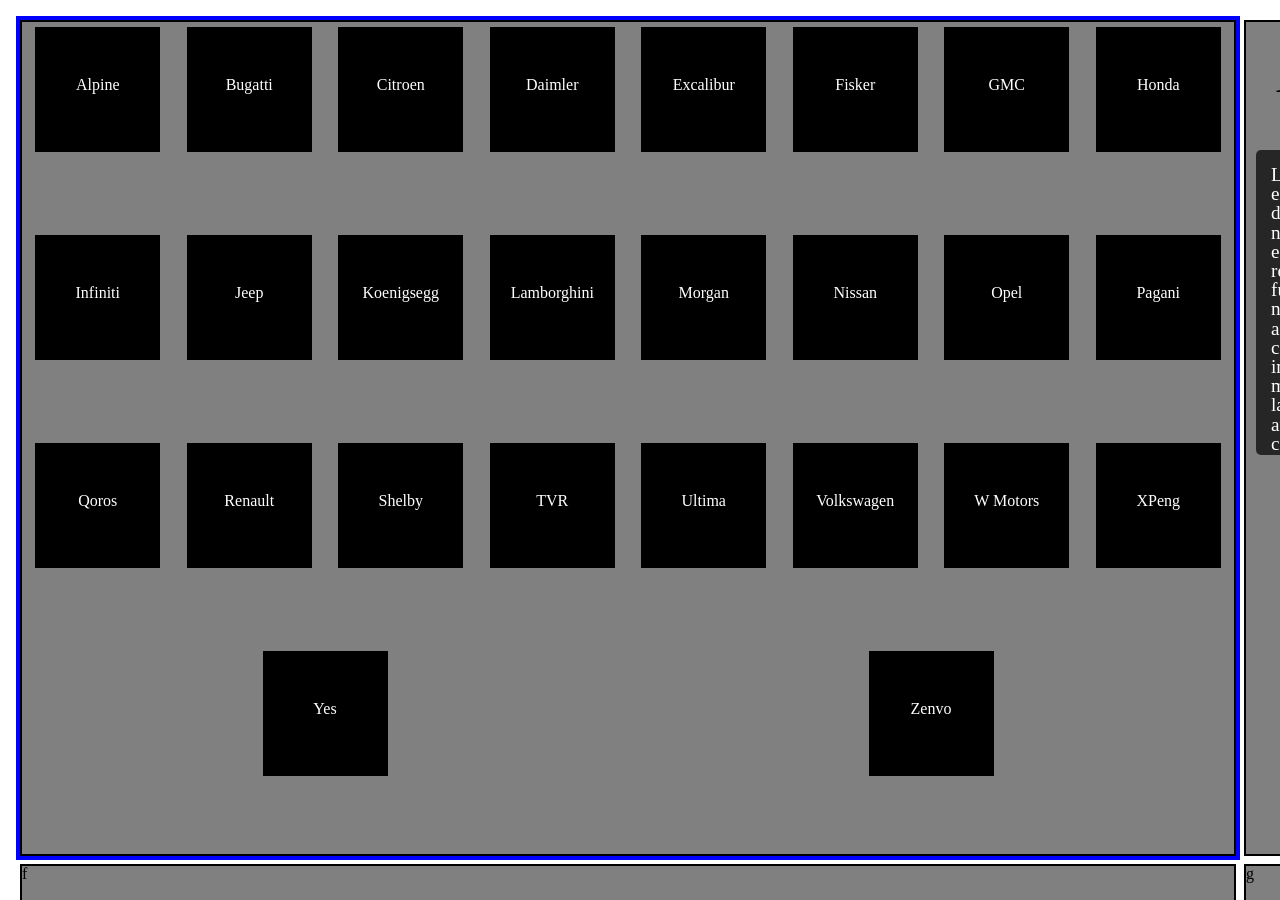
==== grid-slider 2/index.html @ e621b388 "first commit initializing git" ====
<!DOCTYPE html>
<html lang="en" dir="ltr">
  <head>
    <meta charset="utf-8">
    <title></title>
    <link rel="stylesheet" href="assets/reset.css">
    <link rel="stylesheet" href="assets/styles.css">
    <link rel="stylesheet" href="assets/layouts.css">
    <link rel="stylesheet" href="assets/ui-mechanims.css">

  </head>
  <body>
    <div class="wrapper">

    <div class="proxy-anchor" id="p1" tabindex="0">lettre a</div>
    <div class="proxy-anchor" id="p2">lettre b</div>
    <div class="proxy-anchor" id="p3">lettre c</div>
    <div class="proxy-anchor" id="p4">lettre d</div>
    <div class="proxy-anchor" id="p5">lettre e</div>
    <div class="proxy-anchor" id="p6">lettre f</div>
    <div class="proxy-anchor" id="p7">lettre g</div>
    <div class="proxy-anchor" id="p8">lettre h</div>
    <div class="proxy-anchor" id="p9">lettre i</div>
    <div class="proxy-anchor" id="p10">lettre j</div>
    <div class="proxy-anchor" id="p11">lettre k</div>
    <div class="proxy-anchor" id="p12">lettre l</div>
    <div class="proxy-anchor" id="p13">lettre m</div>
    <div class="proxy-anchor" id="p14">lettre n</div>
    <div class="proxy-anchor" id="p15">lettre o</div>
    <div class="proxy-anchor" id="p16">lettre p</div>
    <div class="proxy-anchor" id="p17">lettre q</div>
    <div class="proxy-anchor" id="p18">lettre r</div>
    <div class="proxy-anchor" id="p19">lettre s</div>
    <div class="proxy-anchor" id="p20">lettre t</div>
    <div class="proxy-anchor" id="p21">lettre u</div>
    <div class="proxy-anchor" id="p22">lettre v</div>
    <div class="proxy-anchor" id="p23">lettre w</div>
    <div class="proxy-anchor" id="p24">lettre x</div>
    <div class="proxy-anchor" id="p25">lettre y</div>
    <div class="proxy-anchor" id="p26">lettre z</div>

    <section class="grid">
      <div class="item" id="item1">

        <a href="#p1"> <p>Alpine</p> </a>
        <a href="#p2"> <p>Bugatti</p> </a>
        <a href="#p3"> <p>Citroen</p> </a>
        <a href="#p4"> <p>Daimler</p> </a>
        <a href="#p5"> <p>Excalibur</p> </a>
        <a href="#p6"> <p>Fisker</p> </a>
        <a href="#p7"> <p>GMC</p> </a>
        <a href="#p8"> <p>Honda</p> </a>
        <a href="#p9"> <p>Infiniti</p> </a>
        <a href="#p10"> <p>Jeep</p> </a>
        <a href="#p11"> <p>Koenigsegg</p> </a>
        <a href="#p12"> <p>Lamborghini</p> </a>
        <a href="#p13"> <p>Morgan</p> </a>
        <a href="#p14"> <p>Nissan</p> </a>
        <a href="#p15"> <p>Opel</p> </a>
        <a href="#p16"> <p>Pagani</p> </a>
        <a href="#p17"> <p>Qoros</p> </a>
        <a href="#p18"> <p>Renault</p> </a>
        <a href="#p19"> <p>Shelby</p> </a>
        <a href="#p20"> <p>TVR</p> </a>
        <a href="#p21"> <p>Ultima</p> </a>
        <a href="#p22"> <p>Volkswagen</p> </a>
        <a href="#p23"> <p>W Motors</p> </a>
        <a href="#p24"> <p>XPeng</p> </a>
        <a href="#p25"> <p>Yes</p> </a>
        <a href="#p26"> <p>Zenvo</p> </a>

      </div>
      <div class="item" id="item2">
        <h1>Alpine</h1>
        <div class="bloc">


        <p>Lorem ipsum dolor sit amet, consectetur adipisicing elit, sed do eiusmod tempor incididunt ut labore et dolore magna aliqua. Ut enim ad minim veniam, quis nostrud exercitation ullamco laboris nisi ut aliquip ex ea commodo consequat. Duis aute irure dolor in reprehenderit in voluptate velit esse cillum dolore eu fugiat nulla pariatur. Excepteur sint occaecat cupidatat non proident, sunt in culpa qui officia deserunt mollit anim id est laborum.Lorem ipsum dolor sit amet, consectetur adipisicing elit, sed do eiusmod tempor incididunt ut labore et dolore magna aliqua. Ut enim ad minim veniam, quis nostrud exercitation ullamco laboris nisi ut aliquip ex ea commodo consequat. Duis aute irure dolor in reprehenderit in voluptate velit esse cillum dolore eu fugiat nulla pariatur. Excepteur sint occaecat cupidatat non proident, sunt in culpa qui officia deserunt mollit anim id est laborum.Lorem ipsum dolor sit amet, consectetur adipisicing elit, sed do eiusmod tempor incididunt ut labore et dolore magna aliqua. Ut enim ad minim veniam, quis nostrud exercitation ullamco laboris nisi ut aliquip ex ea commodo consequat. Duis aute irure dolor in reprehenderit in voluptate velit esse cillum dolore eu fugiat nulla pariatur. Excepteur sint occaecat cupidatat non proident, sunt in culpa qui officia deserunt mollit anim id est laborum.</p>
          <div class="img-car">
            <img src="assets/cars/alpine/a310.jpg" alt="">
            <img src="assets/cars/alpine/a110new.jpg" alt="">
            <img src="assets/cars/alpine/a110old.jpg" alt="">
            <img src="assets/cars/alpine/a110gt4.png" alt="">
          </div>
        </div>
        <figure>
          <figcaption>Podcast sur la marque Alpine</figcaption>
          <audio controls src="assets/test.mp3"></audio>
        </figure>

      </div>
      <div class="item" id="item3">b</div>
      <div class="item" id="item4">c</div>
      <div class="item" id="item5">d</div>
      <div class="item" id="item6">e</div>
      <div class="item" id="item7">f</div>
      <div class="item" id="item8">g</div>
      <div class="item" id="item9">h</div>
      <div class="item" id="item10">i</div>
      <div class="item" id="item11">j</div>
      <div class="item" id="item12">k</div>
      <div class="item" id="item13">l</div>
      <div class="item" id="item14">m</div>
      <div class="item" id="item15">


          <h1>Nissan</h1>

          <audio preload="auto" autoplay src="assets/cars/nissan/gtrsound.mp3">

          </audio>




      </div>
      <div class="item" id="item16">o</div>
      <div class="item" id="item17">p</div>
      <div class="item" id="item18">q</div>
      <div class="item" id="item19">r</div>
      <div class="item" id="item20">s</div>
      <div class="item" id="item21">t</div>
      <div class="item" id="item22">u</div>
      <div class="item" id="item23">v</div>
      <div class="item" id="item24">w</div>
      <div class="item" id="item25">x</div>
      <div class="item" id="item26">y</div>
      <div class="item" id="item27">z</div>
      <div class="item" id="item28"></div>
    </section>
    </div>
  </body>
</html>
---- grid-slider 2/assets/styles.css ----
:root{
  --gap:2em;
  --gap2:4em;
  --boxwidth:calc(100vw - var(--gap2));
  --boxheight:calc(100vh - var(--gap2));
}

body{
  scroll-behavior: smooth;
}

.wrapper{
  position: fixed;
  top: 1em;
  left: 1em;
  border: 4px solid blue;
  width: var(--boxwidth);
  height: var(--boxheight);
}

.item{
  border: 2px solid black;
  background-color: grey;
}

#item1{
  display: flex;
  flex-direction: row;
  justify-content: space-around;
  flex-wrap: wrap;
}

#item1>a{
  width: 125px;
  height: 125px;
  margin: 5px;
  background-color: black;
  color: white;
  text-decoration: none;
}

#item1>a>p{
  padding-top: 40%;
  text-align: center;
}

#item2{
  background-image: url(https://images.caradisiac.com/logos/0/5/1/5/260515/S8-alpine-requiem-pour-une-berlinette-183349.jpg);
  background-repeat: no-repeat;
  background-size: cover;
}

#item2>h1{
  font-size: 3em;
  margin: 30px;
}

#item2>.bloc>p{
  font-size: 1.2em;
  text-align: justify;
  width:800px;
  height: 275px;
  overflow: scroll;
  margin: 20px 10px 10px 10px ;
  padding: 15px;
  background-color: rgba(0, 0, 0, 0.7);
  border-radius: 5px;
  color: white;
}

.bloc{
  display: flex;
  flex-direction: row;
}

.img-car{
  display: flex;
  flex-direction: row;
  flex-wrap: wrap;
  margin-left: 10%;
}

.img-car>img{
  width: 275px;
  height: auto;
  margin: 5px;
}

figure{
  background-color: rgba(0, 0, 0, 0.7);
  border-radius: 5px;
  color: white;
  width: 80%;
  margin-left: 10%;
}

figcaption{
  margin-left: 10%;
  padding: 1%;
}

figure>audio{
  display: inline;
  width: 80%;
  margin-left: 10%;
  padding: 1%;
}

#item15{
  background: url(cars/nissan/gtr.png);
  background-repeat: no-repeat;
  background-size: 50%;
  background-position: center;
  background-color: #3F3F3F;
}

#item15>h1{
  font-size: 3em;
  margin: 2%;
  color: white;
}


#item15>audio{
  width: 50%;
  background-color: green;
  display: block;
}
---- grid-slider 2/assets/ui-mechanims.css ----
.grid{
  display: grid;
  grid-template-columns: repeat(6,var(--boxwidth));
  grid-template-rows: repeat(5,var(--boxheight));
  grid-gap: 0.5em;
  position: absolute;
  width: calc(6 * var(--boxwidth));
  height: calc(5 * var(--boxheight));
  transition: transform 0.8s ease-in-out;
}

#p1:target ~ .grid{
  transform: translate3d(calc(-1 * var(--boxwidth)), 0, 0);
}

#p2:target ~ .grid{
  transform: translate3d(calc(-2 * var(--boxwidth)), 0, 0);
}

#p3:target ~ .grid{
  transform: translate3d(calc(-3 * var(--boxwidth)), 0, 0);
}

#p4:target ~ .grid{
  transform: translate3d(calc(-4 * var(--boxwidth)), 0, 0);
}

#p5:target ~ .grid{
  transform: translate3d(calc(-5 * var(--boxwidth)), 0, 0);
}

#p6:target ~ .grid{
  transform: translate3d(0, calc(-1 * var(--boxheight)), 0);
}

#p7:target ~ .grid{
  transform: translate3d(calc(-1 * var(--boxwidth)),calc(-1 * var(--boxheight)) , 0);
}

#p8:target ~ .grid{
  transform: translate3d(calc(-2 * var(--boxwidth)),calc(-1 * var(--boxheight)) , 0);
}

#p9:target ~ .grid{
  transform: translate3d(calc(-3 * var(--boxwidth)),calc(-1 * var(--boxheight)) , 0);
}

#p10:target ~ .grid{
  transform: translate3d(calc(-4 * var(--boxwidth)),calc(-1 * var(--boxheight)) , 0);
}

#p11:target ~ .grid{
  transform: translate3d(calc(-5 * var(--boxwidth)),calc(-1 * var(--boxheight)) , 0);
}

#p12:target ~ .grid{
    transform: translate3d(0, calc(-2 * var(--boxheight)), 0);
}

#p13:target ~ .grid{
  transform: translate3d(calc(-1 * var(--boxwidth)),calc(-2 * var(--boxheight)) , 0);
}

#p14:target ~ .grid{
  transform: translate3d(calc(-2 * var(--boxwidth)),calc(-2 * var(--boxheight)) , 0);
}

#p15:target ~ .grid{
  transform: translate3d(calc(-3 * var(--boxwidth)),calc(-2 * var(--boxheight)) , 0);
}

#p16:target ~ .grid{
  transform: translate3d(calc(-4 * var(--boxwidth)),calc(-2 * var(--boxheight)) , 0);
}

#p17:target ~ .grid{
  transform: translate3d(calc(-5 * var(--boxwidth)),calc(-2 * var(--boxheight)) , 0);
}

#p18:target ~ .grid{
    transform: translate3d(0, calc(-3 * var(--boxheight)), 0);
}

#p19:target ~ .grid{
  transform: translate3d(calc(-1 * var(--boxwidth)),calc(-3 * var(--boxheight)) , 0);
}

#p20:target ~ .grid{
  transform: translate3d(calc(-2 * var(--boxwidth)),calc(-3 * var(--boxheight)) , 0);
}

#p21:target ~ .grid{
  transform: translate3d(calc(-3 * var(--boxwidth)),calc(-3 * var(--boxheight)) , 0);
}

#p22:target ~ .grid{
  transform: translate3d(calc(-4 * var(--boxwidth)),calc(-3 * var(--boxheight)) , 0);
}

#p23:target ~ .grid{
  transform: translate3d(calc(-5 * var(--boxwidth)),calc(-3 * var(--boxheight)) , 0);
}

#p24:target ~ .grid{
    transform: translate3d(0, calc(-4 * var(--boxheight)), 0);
}

#p25:target ~ .grid{
  transform: translate3d(calc(-1 * var(--boxwidth)),calc(-4 * var(--boxheight)) , 0);
}

#p26:target ~ .grid{
  transform: translate3d(calc(-2 * var(--boxwidth)),calc(-4 * var(--boxheight)) , 0);
}

.proxy-anchor{
  opacity: 0;
  position: absolute;
  z-index: -1;
}
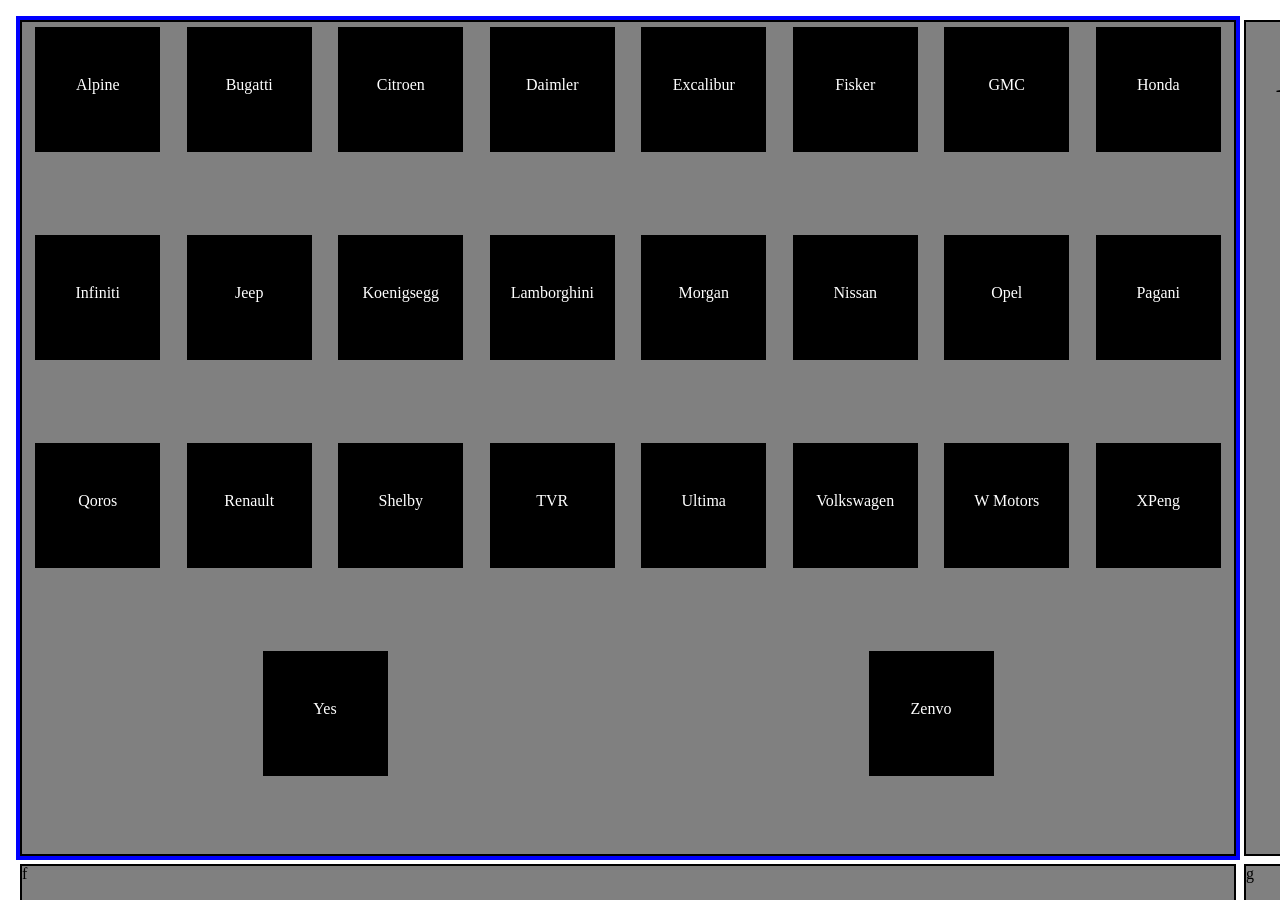
==== commit ce3a273d: "add sound commit for clean img et add sound" ====
--- a/grid-slider 2/index.html
+++ b/grid-slider 2/index.html
@@ -70,23 +70,11 @@
         <a href="#p26"> <p>Zenvo</p> </a>
 
       </div>
-      <div class="item" id="item2">
+      <div class="item" id="item2" onmouseover="playalpine()">
+      <audio id="alpinesound" src="assets/cars/alpine/alpinesound.mp3"></audio>
         <h1>Alpine</h1>
-        <div class="bloc">
 
 
-        <p>Lorem ipsum dolor sit amet, consectetur adipisicing elit, sed do eiusmod tempor incididunt ut labore et dolore magna aliqua. Ut enim ad minim veniam, quis nostrud exercitation ullamco laboris nisi ut aliquip ex ea commodo consequat. Duis aute irure dolor in reprehenderit in voluptate velit esse cillum dolore eu fugiat nulla pariatur. Excepteur sint occaecat cupidatat non proident, sunt in culpa qui officia deserunt mollit anim id est laborum.Lorem ipsum dolor sit amet, consectetur adipisicing elit, sed do eiusmod tempor incididunt ut labore et dolore magna aliqua. Ut enim ad minim veniam, quis nostrud exercitation ullamco laboris nisi ut aliquip ex ea commodo consequat. Duis aute irure dolor in reprehenderit in voluptate velit esse cillum dolore eu fugiat nulla pariatur. Excepteur sint occaecat cupidatat non proident, sunt in culpa qui officia deserunt mollit anim id est laborum.Lorem ipsum dolor sit amet, consectetur adipisicing elit, sed do eiusmod tempor incididunt ut labore et dolore magna aliqua. Ut enim ad minim veniam, quis nostrud exercitation ullamco laboris nisi ut aliquip ex ea commodo consequat. Duis aute irure dolor in reprehenderit in voluptate velit esse cillum dolore eu fugiat nulla pariatur. Excepteur sint occaecat cupidatat non proident, sunt in culpa qui officia deserunt mollit anim id est laborum.</p>
-          <div class="img-car">
-            <img src="assets/cars/alpine/a310.jpg" alt="">
-            <img src="assets/cars/alpine/a110new.jpg" alt="">
-            <img src="assets/cars/alpine/a110old.jpg" alt="">
-            <img src="assets/cars/alpine/a110gt4.png" alt="">
-          </div>
-        </div>
-        <figure>
-          <figcaption>Podcast sur la marque Alpine</figcaption>
-          <audio controls src="assets/test.mp3"></audio>
-        </figure>
 
       </div>
       <div class="item" id="item3">b</div>
@@ -101,14 +89,10 @@
       <div class="item" id="item12">k</div>
       <div class="item" id="item13">l</div>
       <div class="item" id="item14">m</div>
-      <div class="item" id="item15">
-
+      <div class="item" id="item15" onmouseover="playnissan()">
+        <audio id="nissansound" src="assets/cars/nissan/nissansound.mp3"></audio>
 
           <h1>Nissan</h1>
-
-          <audio preload="auto" autoplay src="assets/cars/nissan/gtrsound.mp3">
-
-          </audio>
 
 
 
@@ -129,5 +113,8 @@
       <div class="item" id="item28"></div>
     </section>
     </div>
+    <script src="assets/script.js">
+
+    </script>
   </body>
 </html>
--- a/grid-slider 2/assets/styles.css
+++ b/grid-slider 2/assets/styles.css
@@ -119,10 +119,3 @@
   margin: 2%;
   color: white;
 }
-
-
-#item15>audio{
-  width: 50%;
-  background-color: green;
-  display: block;
-}
--- a/grid-slider 2/assets/ui-mechanims.css
+++ b/grid-slider 2/assets/ui-mechanims.css
@@ -34,83 +34,83 @@
 }
 
 #p7:target ~ .grid{
-  transform: translate3d(calc(-1 * var(--boxwidth)),calc(-1 * var(--boxheight)) , 0);
+  transform: translate3d(calc(-1 * var(--boxwidth)), calc(-1 * var(--boxheight)), 0);
 }
 
 #p8:target ~ .grid{
-  transform: translate3d(calc(-2 * var(--boxwidth)),calc(-1 * var(--boxheight)) , 0);
+  transform: translate3d(calc(-2 * var(--boxwidth)), calc(-1 * var(--boxheight)), 0);
 }
 
 #p9:target ~ .grid{
-  transform: translate3d(calc(-3 * var(--boxwidth)),calc(-1 * var(--boxheight)) , 0);
+  transform: translate3d(calc(-3 * var(--boxwidth)), calc(-1 * var(--boxheight)), 0);
 }
 
 #p10:target ~ .grid{
-  transform: translate3d(calc(-4 * var(--boxwidth)),calc(-1 * var(--boxheight)) , 0);
+  transform: translate3d(calc(-4 * var(--boxwidth)), calc(-1 * var(--boxheight)), 0);
 }
 
 #p11:target ~ .grid{
-  transform: translate3d(calc(-5 * var(--boxwidth)),calc(-1 * var(--boxheight)) , 0);
+  transform: translate3d(calc(-5 * var(--boxwidth)), calc(-1 * var(--boxheight)), 0);
 }
 
 #p12:target ~ .grid{
-    transform: translate3d(0, calc(-2 * var(--boxheight)), 0);
+  transform: translate3d(0, calc(-2 * var(--boxheight)), 0);
 }
 
 #p13:target ~ .grid{
-  transform: translate3d(calc(-1 * var(--boxwidth)),calc(-2 * var(--boxheight)) , 0);
+  transform: translate3d(calc(-1 * var(--boxwidth)), calc(-2 * var(--boxheight)), 0);
 }
 
 #p14:target ~ .grid{
-  transform: translate3d(calc(-2 * var(--boxwidth)),calc(-2 * var(--boxheight)) , 0);
+  transform: translate3d(calc(-2 * var(--boxwidth)), calc(-2 * var(--boxheight)), 0);
 }
 
 #p15:target ~ .grid{
-  transform: translate3d(calc(-3 * var(--boxwidth)),calc(-2 * var(--boxheight)) , 0);
+  transform: translate3d(calc(-3 * var(--boxwidth)), calc(-2 * var(--boxheight)), 0);
 }
 
 #p16:target ~ .grid{
-  transform: translate3d(calc(-4 * var(--boxwidth)),calc(-2 * var(--boxheight)) , 0);
+  transform: translate3d(calc(-4 * var(--boxwidth)), calc(-2 * var(--boxheight)), 0);
 }
 
 #p17:target ~ .grid{
-  transform: translate3d(calc(-5 * var(--boxwidth)),calc(-2 * var(--boxheight)) , 0);
+  transform: translate3d(calc(-5 * var(--boxwidth)), calc(-2 * var(--boxheight)), 0);
 }
 
 #p18:target ~ .grid{
-    transform: translate3d(0, calc(-3 * var(--boxheight)), 0);
+  transform: translate3d(0, calc(-3 * var(--boxheight)), 0);
 }
 
 #p19:target ~ .grid{
-  transform: translate3d(calc(-1 * var(--boxwidth)),calc(-3 * var(--boxheight)) , 0);
+  transform: translate3d(calc(-1 * var(--boxwidth)), calc(-3 * var(--boxheight)), 0);
 }
 
 #p20:target ~ .grid{
-  transform: translate3d(calc(-2 * var(--boxwidth)),calc(-3 * var(--boxheight)) , 0);
+  transform: translate3d(calc(-2 * var(--boxwidth)), calc(-3 * var(--boxheight)), 0);
 }
 
 #p21:target ~ .grid{
-  transform: translate3d(calc(-3 * var(--boxwidth)),calc(-3 * var(--boxheight)) , 0);
+  transform: translate3d(calc(-3 * var(--boxwidth)), calc(-3 * var(--boxheight)), 0);
 }
 
 #p22:target ~ .grid{
-  transform: translate3d(calc(-4 * var(--boxwidth)),calc(-3 * var(--boxheight)) , 0);
+  transform: translate3d(calc(-4 * var(--boxwidth)), calc(-3 * var(--boxheight)), 0);
 }
 
 #p23:target ~ .grid{
-  transform: translate3d(calc(-5 * var(--boxwidth)),calc(-3 * var(--boxheight)) , 0);
+  transform: translate3d(calc(-5 * var(--boxwidth)), calc(-3 * var(--boxheight)), 0);
 }
 
 #p24:target ~ .grid{
-    transform: translate3d(0, calc(-4 * var(--boxheight)), 0);
+  transform: translate3d(0, calc(-4 * var(--boxheight)), 0);
 }
 
 #p25:target ~ .grid{
-  transform: translate3d(calc(-1 * var(--boxwidth)),calc(-4 * var(--boxheight)) , 0);
+  transform: translate3d(calc(-1 * var(--boxwidth)), calc(-4 * var(--boxheight)), 0);
 }
 
 #p26:target ~ .grid{
-  transform: translate3d(calc(-2 * var(--boxwidth)),calc(-4 * var(--boxheight)) , 0);
+  transform: translate3d(calc(-2 * var(--boxwidth)), calc(-4 * var(--boxheight)), 0);
 }
 
 .proxy-anchor{
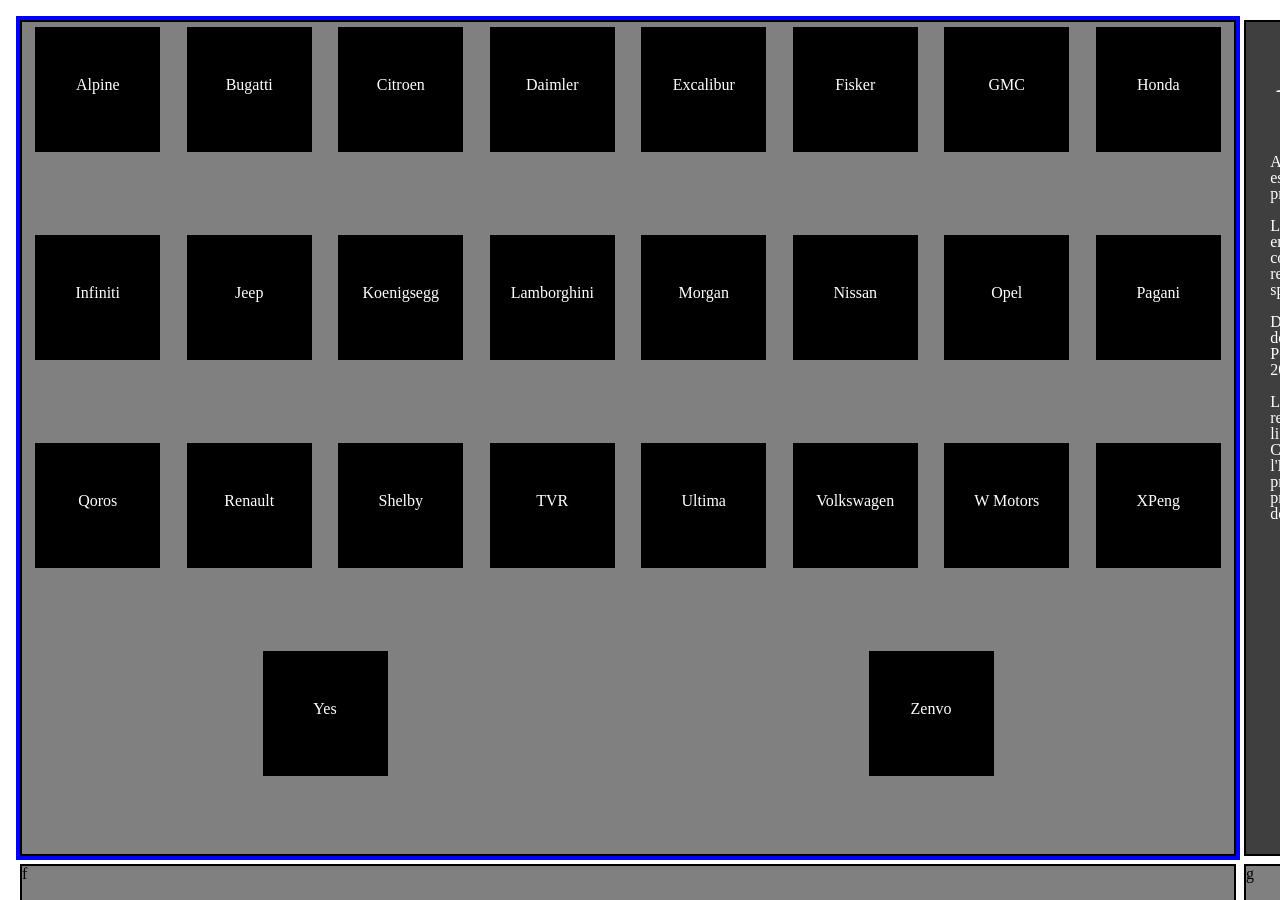
==== commit 533a188b: "commit integrate more visual" ====
--- a/grid-slider 2/index.html
+++ b/grid-slider 2/index.html
@@ -74,10 +74,73 @@
       <audio id="alpinesound" src="assets/cars/alpine/alpinesound.mp3"></audio>
         <h1>Alpine</h1>
 
-
-
-      </div>
-      <div class="item" id="item3">b</div>
+        <div class="history">
+          <p>Alpine (Société des automobiles Alpine SAS) est un constructeur automobile français, propriété du groupe Renault.
+          <br><br>
+          La société a été créée à Dieppe, en Normandie, en 1955 par Jean Rédélé, à l'époque concessionnaire Renault. Il fit une percée remarquable dans le secteur des automobiles sportives.
+          <br><br>
+          Dix-sept ans après la fin de la production du dernier modèle Alpine, l'A610, Carlos Ghosn, P-DG de Renault, annonce le 5 novembre 2012 la renaissance d'Alpine.
+          <br><br>
+          Le 15 décembre 2017, la production d'Alpine reprend officiellement avec l'inauguration de la ligne de production de l'Alpine A1103 par Carlos Ghosn et Bruno Le Maire, ministre de l'Économie, marquant le démarrage de la production. En 2021, la marque Alpine est présente en Formule 1 en tant que nouvelle dénomination de l'écurie Renault.</p>
+        </div>
+
+        <div class="engine">
+          <figure class="bloc">
+            <img src="assets/cars/engine.png" alt="" class="img-engine">
+          </figure>
+          <figcaption>cliquer pour ecouter le moteur</figcaption>
+
+        </div>
+
+        <div class="model">
+          <ul>
+            <li>Model :               A110 Légende</li>
+            <li>Carrosserie :         Coupé</li>
+            <li>Puissance réelle :    252 cheveaux</li>
+            <li>Motorisation :        1.8L turbo</li>
+            <li>Architecture moteur : 4 cylindres en ligne</li>
+            <li>Boite de vitesse :    Automatique 7 rapports</li>
+            <li>Mode de transmition : Porpulsion</li>
+          </ul>
+        </div>
+
+
+
+      </div>
+      <div class="item" id="item3">
+
+        <h1>Bugatti</h1>
+
+        <div class="history">
+          <p>Bugatti Automobiles est un constructeur automobile français appartenant au groupe allemand Volkswagen AG depuis son rachat en 1998. Fondée en 1909 par le constructeur italien Ettore Bugatti, l’entreprise française est longtemps considérée comme pionnière dans le domaine de l’automobile et produit de luxueuses sportives de prestige marquées par l’adage cher à Ettore : « Rien n’est trop beau, rien n’est trop cher ».
+            <br><br>
+            De nouvelles productions d’automobiles portant le nom de Bugatti sont cependant entreprises après la disparition de la marque, d’abord en 1987 par l’Italien Romano Artioli sous le nom de « Bugatti Automobili SpA », il créa la EB110, puis en 1998 par le groupe allemand Volkswagen AG avec la création de la société Bugatti Automobiles SAS.
+            <br><br>
+            En 2005, Bugatti produit un modèle d’exception, une supercar : la Bugatti Veyron 16.4 et ses versions Grand Sport, Super Sport et Grand Sport Vitesse. En 2015, Bugatti arrête la production du modèle Veyron après 450 exemplaires construits, et, en 2016 lance la Bugatti Chiron, du nom du pilote monégasque Louis Chiron, et est propulsé par un W16 développant 1 500 ch. Sa vitesse maximale est bridée à 420 km/h.
+          </p>
+        </div>
+
+        <div class="engine">
+          <figure class="bloc">
+            <img src="assets/cars/engine.png" alt="" class="img-engine">
+          </figure>
+          <figcaption>cliquer pour ecouter le moteur</figcaption>
+
+        </div>
+
+        <div class="model">
+          <ul>
+            <li>Model :               Chiron</li>
+            <li>Carrosserie :         Coupé</li>
+            <li>Puissance réelle :    1500 cheveaux</li>
+            <li>Motorisation :        8.0L 4 turbos</li>
+            <li>Architecture moteur : 16 cylindres en W</li>
+            <li>Boite de vitesse :    Automatique</li>
+            <li>Mode de transmition : 4 roues motrice</li>
+          </ul>
+        </div>
+
+      </div>
       <div class="item" id="item4">c</div>
       <div class="item" id="item5">d</div>
       <div class="item" id="item6">e</div>
@@ -94,7 +157,36 @@
 
           <h1>Nissan</h1>
 
-
+          <div class="history">
+            <p>Nissan Motor Company, Limited (日産自動車株式会社, Nissan Jidōsha Kabushiki-kaisha?), Nissan (日産?) est un constructeur automobile japonais né sous le nom de Datsun. Son siège social est à Yokohama depuis 2010.
+            <br> <br>
+            Il est lié au constructeur français Renault depuis 1999 à travers l'Alliance Renault-Nissan qui est au premier semestre 2017, le premier groupe automobile mondial (nombre de voitures produites).
+            <br> <br>
+            Depuis 2012, le groupe Nissan détient 15 % du capital du groupe Renault. Inversement, le groupe Renault détient 43,4 % du capital du groupe Nissan.
+            <br> <br>
+            Le 1er juillet 1911, l'entreprise Kaishinsha Motorcar Co., Ltd est créée à Tokyo par trois investisseurs, Kenjiro Den, Rokuro Aoyama et Meitaro Takeuchi, et se lance dans la fabrication d'automobiles. Trois ans plus tard, la première automobile sort des ateliers, la DAT (acronyme de Den Aoyama Takeuchi), qui possédait un moteur V-2 d'une puissance de dix chevaux et qui pouvait atteindre la vitesse maximale de 32 km/h. En 1919, une autre entreprise, Jitsuyo Jidosha Seizo, basée à Osaka, lance la Lila, une petite voiture traditionnelle de 1,2 litre de cylindrée.
+            </p>
+          </div>
+
+          <div class="engine">
+            <figure class="bloc">
+              <img src="assets/cars/engine.png" alt="" class="img-engine">
+            </figure>
+            <figcaption>cliquer pour ecouter le moteur</figcaption>
+
+          </div>
+
+          <div class="model">
+            <ul>
+              <li>Model :               GT-R R35</li>
+              <li>Carrosserie :         Coupé</li>
+              <li>Puissance réelle :    600 cheveaux</li>
+              <li>Motorisation :        3.8L 2 Turbos</li>
+              <li>Architecture moteur : 6 cylindres en V</li>
+              <li>Boite de vitesse :    Automatique robotisé 6 rapport double embrayage</li>
+              <li>Mode de transmition : Intégrale</li>
+            </ul>
+          </div>
 
 
       </div>
--- a/grid-slider 2/assets/styles.css
+++ b/grid-slider 2/assets/styles.css
@@ -86,36 +86,68 @@
   margin: 5px;
 }
 
-figure{
-  background-color: rgba(0, 0, 0, 0.7);
-  border-radius: 5px;
+
+
+.item>h1{
+  font-size: 3em;
+  margin: 2%;
   color: white;
-  width: 80%;
-  margin-left: 10%;
+}
+
+.history{
+  color: white;
+  width: 25%;
+  height: auto;
+  padding: 2%;
+}
+
+.model{
+  width: 20%;
+  margin-left: 75%;
+  color: white;
+  margin-top: 10%;
+}
+
+.engine{
+  width: 150px;
+  height: auto;
+  margin-left: 80%;
+  margin-top: -35%;
+}
+
+.img-engine{
+  width: 150px;
+  height: auto;
 }
 
 figcaption{
-  margin-left: 10%;
-  padding: 1%;
+  color: white;
 }
 
-figure>audio{
-  display: inline;
-  width: 80%;
-  margin-left: 10%;
-  padding: 1%;
+#item2{
+  background: url(cars/alpine/alpine-a110.png);
+  background-repeat: no-repeat;
+  background-size: 40%;
+  background-position: center;
+  background-color: #3F3F3F;
 }
+
+
+
+#item3{
+  background: url(cars/bugatti/chiron.png);
+  background-repeat: no-repeat;
+  background-size: 40%;
+  background-position: center;
+  background-color: #3F3F3F;
+}
+
+
 
 #item15{
   background: url(cars/nissan/gtr.png);
   background-repeat: no-repeat;
-  background-size: 50%;
+  background-size: 40%;
   background-position: center;
   background-color: #3F3F3F;
 }
-
-#item15>h1{
-  font-size: 3em;
-  margin: 2%;
-  color: white;
-}
